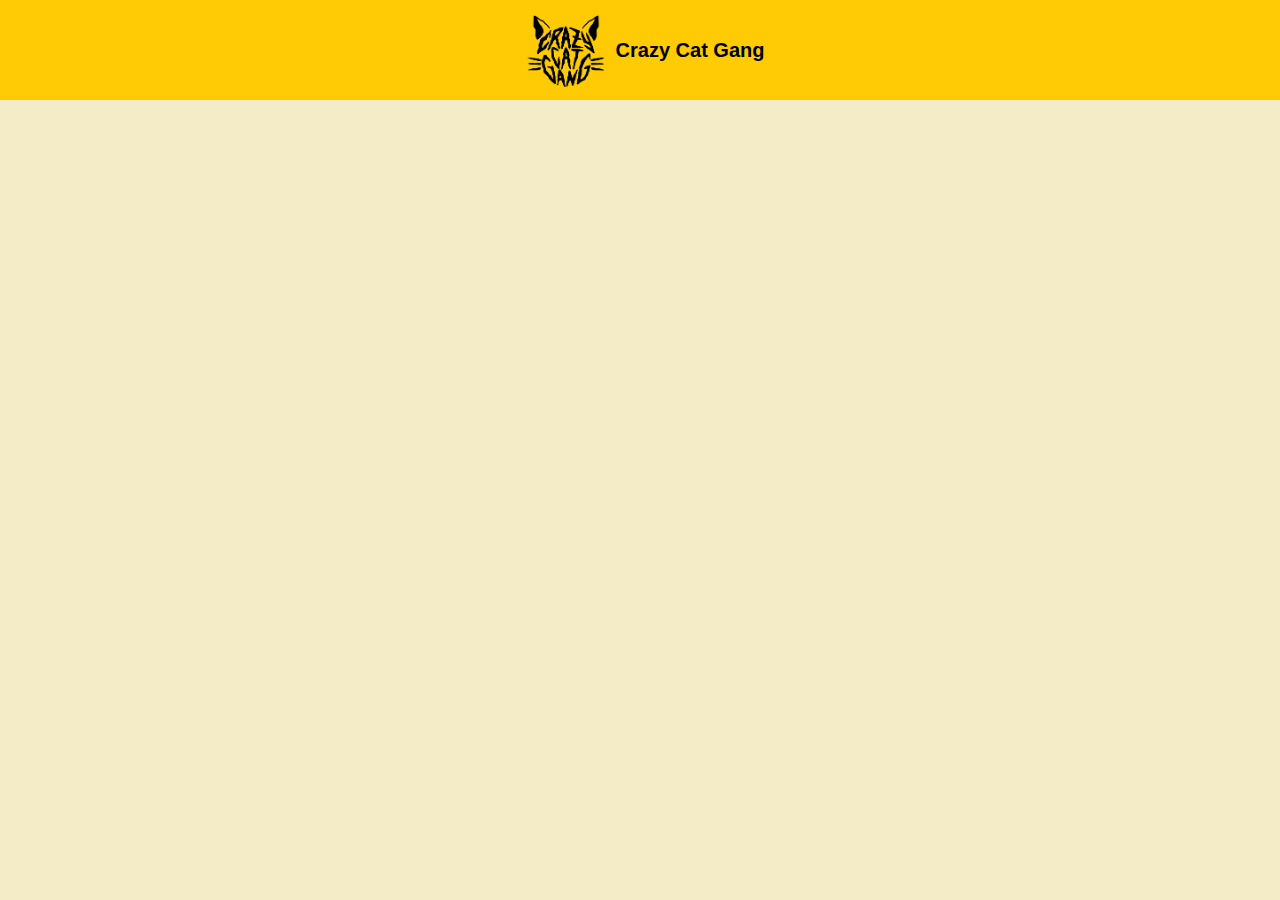
==== add-clinica.html @ 2cd0b592 "atualizaçoes e nova pagina" ====
<html>
    <head>
        <meta charset="UTF-8">
        <meta name="viewport" content="width=device-width, initial-scale=1.0">
        <link rel="stylesheet" href="css/style.css">
        <link rel="shortcut icon" href="favcon_io/favicon.ico" type="Logo-CCG">
        <title>Possuo uma clínica</title>
    </head>

    <body>
        <div class="title-index-add-clinica">
            <img src="imagens/images.png" alt="logo" class="logo-CCG">
            <h1><a href="index.html" class="title-add-clinica">Crazy Cat Gang</a></h1>
        </div>
---- css/style.css ----
body {
    font-family: 'Segoe UI', Tahoma, Geneva, Verdana, sans-serif;
    display: flex;
    justify-content: center;
    align-items: center;
    flex-direction: column;
    background-color: rgb(243, 236, 199);
    margin: 0;
    width: 100%;
    overflow-x: hidden;
    box-sizing: border-box;
}

/*-------------------------- POP UP --------------------------*/

.abrir-popup-button {
    padding: 10px 20px;
    font-size: 16px;
    color: white;
    background-color: #000000;
    border: none;
    cursor: pointer;
    border-radius: 5px;
    transition: 0.25s;
}

.abrir-popup-button:hover {
    text-decoration: underline;
    background-color: #FAC605;
    color: #000000;
    border-radius: 15px;
}



.popup {
    display: none; 
    position: fixed;
    top: 0;
    left: 0;
    width: 100%;
    height: 100%;
    background-color: rgba(0, 0, 0, 0.7); 
    justify-content: center;
    align-items: center;
}


.conteudo-popup {
    border: 2px solid black;
    background-color: rgb(243, 236, 199);
    padding: 20px;
    border-radius: 10px;
    width: 300px;
    text-align: center;
}


.fechar-popup-button {
    margin-top: 10px;
    padding: 10px;
    color: rgb(0, 0, 0);
    background-color: #FAC605;
    border: none;
    cursor: pointer;
    border-radius: 15px;
    transition: 0.25s;
    
}

.fechar-popup-button:hover {
    background-color: #000000;
    color: #FAC605;
    text-decoration: underline;
}

.popup.mostrar {
    display: flex; 
}


.login-usuario {
    color: #000000;
    transition: 0.25s;
}

.login-usuario:hover {
    color: #FAC605;
}

.cadastro-usuario {
    color: #000000;
    transition: 0.25s;
}

.cadastro-usuario:hover {
    color: #FAC605;
}

/*-------------------------- INDEX -------------------------- */
.title-index {
    font-size: 20px;
    top: 0;
    display: flex;
    align-items: center;
    justify-content: center;
    width: 100%;
    background-color: #FFCB04;
}

.title {
    color: black;
    text-decoration: none;
    transition: 0.25s;
}

.title:hover {
    color: white;
}

header {
    background-color: black;
    width: 100%;
}

.header-index {
    display: flex;
    justify-content: space-evenly;
    align-items: center;
    padding: 20px;
    width: 100%;
    box-sizing: border-box;
}

.header-button {
    font-size: 15px;
    text-decoration: none;
    background-color: rgb(0, 0, 0);
    border: none;
    border-radius: 5px;
    color: rgb(255, 255, 255);
    transition: 0.25s;
    padding: 10px;
}

.header-button:hover {
    text-decoration: underline;
    background-color: #FAC605;
    border-radius: 15px;
    color: black;
}

.button {
    background-color: rgb(0, 0, 0);
    border: none;
}

.imagem-CCG {
    margin-top: 20px;
    display: flex;
    justify-content: center;
    align-items: center;
    background-color: #FAC605;
    width: 100%;
    max-width: 1000px;
    border-radius: 5px;
}

.text-index {
    width: 100%;
    max-width: 900px;
    font-size: 18px;
    margin: 20px;
    box-sizing: border-box;
    margin-bottom: 110px;
}
.footer {
    display: flex;
    justify-content: center;
    align-items: center;
    width: 100%;
    height: 220px;
    background-color: rgb(24, 23, 23);
    color: rgb(146, 142, 142);
}

.footer-footer {
    display: flex;
    justify-content: center;
    align-items: center;
    background-color: black;
    width: 100%;
    height: 100px;
    color: rgb(90, 88, 88);
}




/*-------------------------- CLINICAS -------------------------- */

.container-clinica {
    margin: 20px;
    display: flex;
    justify-content: center;
    width: 100%;

}

.login-clinica {
    border-top-left-radius: 10px;
    border-bottom-left-radius: 10px;
    border-top-right-radius: 0px;
    border-bottom-right-radius: 0px;
    padding: 15px;
    width: 700px;
    height: 100%;
    background-color: #FAC605;
}



.txtbox-login{
    width: 80%; 
    padding: 12px; 
    border: 1px solid #ccc; 
    border-radius: 4px;
    
}

.txtLabell-login {
    color: rgb(0, 0, 0);
    display: block; 
    margin-bottom: 5px; 
}

.button-entrar-clinica {
    position: relative;
    margin: 20px;
    margin-top: 120px;
    left: 24.5%;
    background-color: #000000;
    color: white;
    border: 1px solid #000000;
    border-radius: 50px;
    width: 300px;
    height: 60px;
    transition: 0.25s;
    cursor: pointer;
}

.button-entrar-clinica:hover {
    background-color: #ffffff;
    color: black;
    border: 1px solid #ccc;
    
}

.cadastro-clinica {
    border-top-left-radius: 0px;
    border-bottom-left-radius: 0px;
    border-top-right-radius: 10px ;
    border-bottom-right-radius: 10px;
    padding: 15px;
    max-width: 400px;
    height: 100%;
    background-color: #000000;
}

.txtcad-clinica {
    color: white;
}

.info-clinica {
    margin: 15px;
}

select {
    cursor: pointer;
}

.txtbox {
    width: 100%; 
    padding: 8px; 
    border: 1px solid #ccc; 
    border-radius: 4px;
    box-sizing: border-box; 
}


select {
    margin-left: 15px;
    width: 90%; 
    padding: 8px; 
    border: 1px solid #ccc; 
    border-radius: 4px;
    box-sizing: border-box;
}


.txtLabell {
    color: white;
    display: block; 
    margin-bottom: 5px; 
}


.button-cadastrar-clinica {
    background-color: #FAC605;
    color: rgb(0, 0, 0);
    border: 0px;
    border-radius: 50px;
    width: 200px;
    height: 60px;
    position: relative;
    left: 17.5%;
    transition: 0.25s;
    border: 1px solid #000000;
    cursor: pointer;
}

.button-cadastrar-clinica:hover {
    background-color: white;
    border: 1px solid #ccc;
}

    /*-------------------------- LOGIN -------------------------- */

.login-container {
    display: flex;
    justify-content: center;
    align-items: center;
    padding: 10px;
    border-radius: 15px;
    background-color: rgb(205, 199, 168);
    margin: 60px;
    width: 550px;
    flex-direction: column;
}


.login-box {
    margin: 20px;
}

.login-txtbox {
    border-radius: 15px;
    border: 1px solid black;
    padding: 8px;
    padding-top: 15px;
    width: 359px;
}

.entrar-login-button {
    border-radius: 10px;
    background-color: #000000;
    padding: 10px;
    border: 0px;
    color: white;
    transition: 0.25s;
    cursor: pointer;
}

.entrar-login-button:hover {
    background-color: #FFCB04;
    color: #000000;

}

.footer-login {
    display: flex;
    justify-content: center;
    align-items: center;
    width: 100%;
    height: 220px;
    background-color: rgb(24, 23, 23);
    color: rgb(146, 142, 142);
    margin-top: 126px;
}

.footer-footer-login {
    display: flex;
    justify-content: center;
    align-items: center;
    background-color: black;
    width: 100%;
    height: 100px;
    color: rgb(90, 88, 88);
}

/*-------------------------- CADASTRO --------------------------*/

.cadastro-container {
    display: flex;
    justify-content: center;
    align-items: center;
    padding: 10px;
    border-radius: 15px;
    background-color: rgb(205, 199, 168);
    margin: 60px;
    width: 1000px;
    flex-direction: column;
}


.cadastro-box {
    display: flex;
    justify-content: center;
    align-items: center;
    margin: 20px;
}

.cadastro-txtbox {
    margin: 10px;
    border-radius: 15px;
    border: 1px solid black;
    padding: 8px;
    padding-top: 15px;
    width: 359px;
}

.entrar-cadastro-button {
    border-radius: 10px;
    background-color: #000000;
    padding: 10px;
    border: 0px;
    color: white;
    transition: 0.25s;
    width: 80px;
    cursor: pointer;
}

.entrar-cadastro-button:hover {
    background-color: #FFCB04;
    color: #000000;

}

.cadastro-box-esquerda {
    margin-right: 160px;
}

.footer-cadastro {
    display: flex;
    justify-content: center;
    align-items: center;
    width: 100%;
    height: 220px;
    background-color: rgb(24, 23, 23);
    color: rgb(146, 142, 142);
    margin-top: 90px;
}

.footer-footer-cadastro {
    display: flex;
    justify-content: center;
    align-items: center;
    background-color: black;
    width: 100%;
    height: 100px;
    color: rgb(90, 88, 88);
}





/*-------------------------- ADD CLINICA --------------------------*/



.title-index-add-clinica {
    
    font-size: 10px;
    top: 0;
    display: flex;
    align-items: center;
    justify-content: center;
    width: 100%;
    background-color: #FFCB04;
}


.logo-CCG {
    width: 100px;
    height: 100px;
}


.title-add-clinica {
    color: black;
    text-decoration: none;
    transition: 0.25s;
}

.title-add-clinica:hover {
    color: white;
}
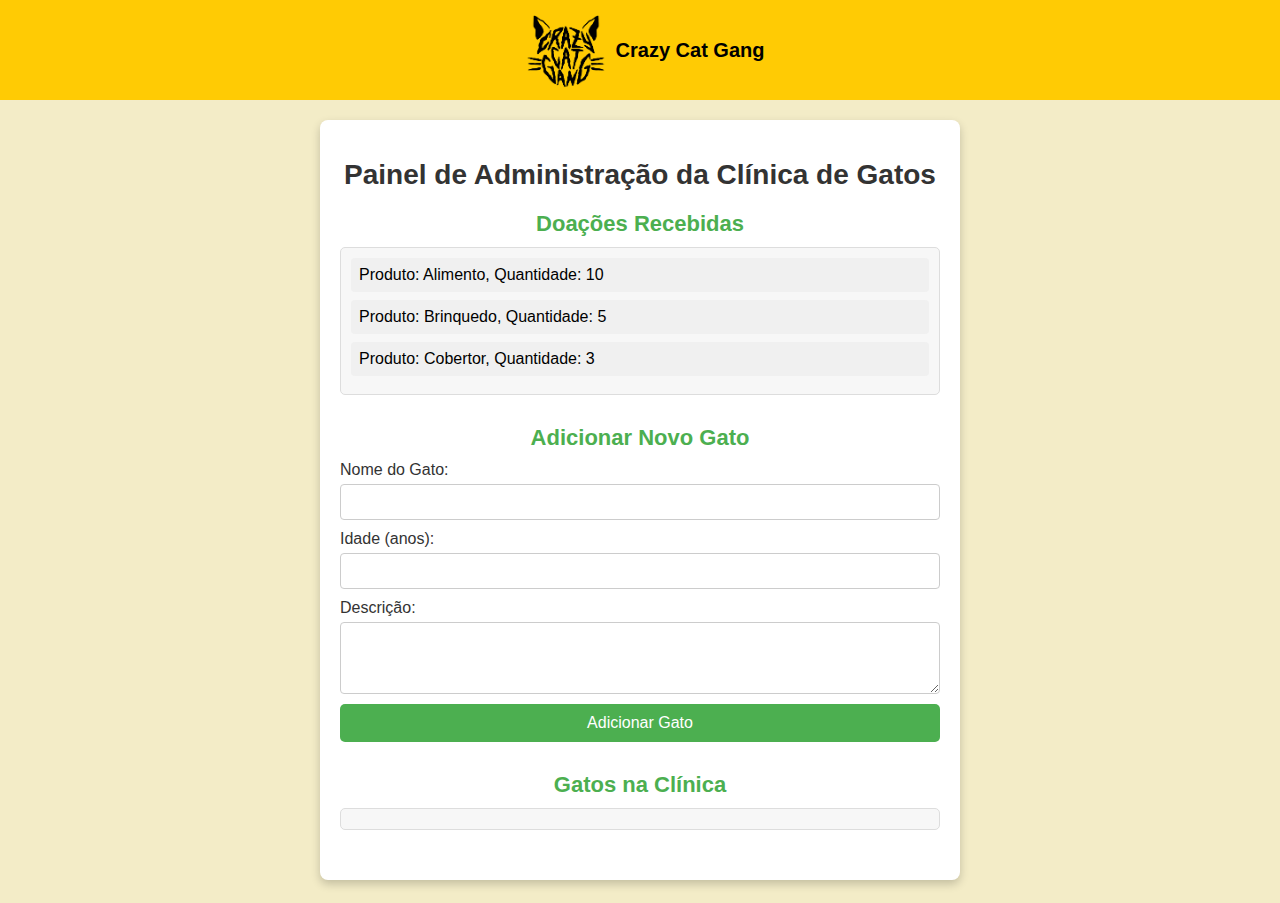
==== commit 059c118c: "muitas coisas, nao sei mais tudo que eu fiz" ====
--- a/add-clinica.html
+++ b/add-clinica.html
@@ -1,4 +1,5 @@
 <html>
+
     <head>
         <meta charset="UTF-8">
         <meta name="viewport" content="width=device-width, initial-scale=1.0">
@@ -11,4 +12,46 @@
         <div class="title-index-add-clinica">
             <img src="imagens/images.png" alt="logo" class="logo-CCG">
             <h1><a href="index.html" class="title-add-clinica">Crazy Cat Gang</a></h1>
-        </div>+        </div>
+
+        <div class="container2">
+            <h1 class="titulo2">Painel de Administração da Clínica de Gatos</h1>
+        
+            <!-- Seção para ver doações recebidas -->
+            <div class="secao2" id="secaoDoacoes">
+                <h2 class="tituloSecao2">Doações Recebidas</h2>
+                <div class="doacoes-recebidas2" id="listaDoacoes">
+                    <!-- As doações serão listadas aqui -->
+                </div>
+            </div>
+        
+            <!-- Seção para adicionar um novo gato -->
+            <div class="secao2" id="secaoAdicionarGato">
+                <h2 class="tituloSecao2">Adicionar Novo Gato</h2>
+                <div class="input-group2">
+                    <label class="label2" for="nomeGato">Nome do Gato:</label>
+                    <input class="input2" type="text" id="nomeGato">
+                </div>
+                <div class="input-group2">
+                    <label class="label2" for="idadeGato">Idade (anos):</label>
+                    <input class="input2" type="number" id="idadeGato" min="0">
+                </div>
+                <div class="input-group2">
+                    <label class="label2" for="descricaoGato">Descrição:</label>
+                    <textarea class="input2" id="descricaoGato" rows="3"></textarea>
+                </div>
+                <button class="botao2" id="botaoAdicionarGato">Adicionar Gato</button>
+            </div>
+        
+            <!-- Seção para listar gatos -->
+            <div class="secao2" id="secaoListaGatos">
+                <h2 class="tituloSecao2">Gatos na Clínica</h2>
+                <div class="lista-gatos2" id="listaGatos">
+                    <!-- A lista de gatos será exibida aqui -->
+                </div>
+            </div>
+        </div>
+        
+        <script defer src="js/adm-clinica.js"></script>
+    </body>
+</html>--- a/css/style.css
+++ b/css/style.css
@@ -97,7 +97,8 @@
     color: #FAC605;
 }
 
-/*-------------------------- INDEX -------------------------- */
+
+/*-------------------------- INDEX --------------------------*/
 .title-index {
     font-size: 20px;
     top: 0;
@@ -324,6 +325,91 @@
     border: 1px solid #ccc;
 }
 
+
+    /*-------------------------- adm clinica -------------------------- */
+
+
+
+.container2 {
+    max-width: 600px;
+    width: 100%;
+    background-color: #fff;
+    padding: 20px;
+    border-radius: 8px;
+    box-shadow: 0 4px 10px rgba(0, 0, 0, 0.2);
+    margin: 20px;
+}
+
+.titulo2 {
+    font-size: 28px;
+    color: #333;
+    margin-bottom: 20px;
+    text-align: center;
+}
+
+.secao2 {
+    margin-bottom: 30px;
+}
+
+.tituloSecao2 {
+    font-size: 22px;
+    color: #4CAF50;
+    margin-bottom: 10px;
+    text-align: center;
+}
+
+.input-group2 {
+    margin-bottom: 10px;
+}
+
+.label2 {
+    font-size: 16px;
+    color: #333;
+    display: block;
+    margin-bottom: 5px;
+}
+
+.input2 {
+    width: 100%;
+    padding: 8px;
+    border-radius: 4px;
+    border: 1px solid #ccc;
+    font-size: 16px;
+}
+
+.botao2 {
+    background-color: #4CAF50;
+    color: white;
+    border: none;
+    padding: 10px 20px;
+    font-size: 16px;
+    cursor: pointer;
+    border-radius: 5px;
+    width: 100%;
+}
+
+.botao2:hover {
+    background-color: #45a049;
+}
+
+.doacoes-recebidas2, .lista-gatos2 {
+    margin-top: 10px;
+    padding: 10px;
+    background: #f7f7f7;
+    border: 1px solid #ddd;
+    border-radius: 5px;
+    max-height: 150px;
+    overflow-y: auto;
+}
+
+.item2 {
+    margin-bottom: 8px;
+    padding: 8px;
+    background: #f0f0f0;
+    border-radius: 4px;
+    font-size: 16px;
+}
+
     /*-------------------------- LOGIN -------------------------- */
 
 .login-container {
@@ -345,7 +431,7 @@
 
 .login-txtbox {
     border-radius: 15px;
-    border: 1px solid black;
+    border: 2px solid black;
     padding: 8px;
     padding-top: 15px;
     width: 359px;
@@ -375,7 +461,7 @@
     height: 220px;
     background-color: rgb(24, 23, 23);
     color: rgb(146, 142, 142);
-    margin-top: 126px;
+    margin-top: 290px;
 }
 
 .footer-footer-login {
@@ -413,7 +499,7 @@
 .cadastro-txtbox {
     margin: 10px;
     border-radius: 15px;
-    border: 1px solid black;
+    border: 2px solid black;
     padding: 8px;
     padding-top: 15px;
     width: 359px;
@@ -448,7 +534,8 @@
     height: 220px;
     background-color: rgb(24, 23, 23);
     color: rgb(146, 142, 142);
-    margin-top: 90px;
+    margin-top: 160px;
+
 }
 
 .footer-footer-cadastro {
@@ -495,4 +582,381 @@
 
 .title-add-clinica:hover {
     color: white;
-}+}
+
+
+/*-------------------------- Grid CLinicas --------------------------*/
+
+.card-clinicas {
+    display: flex;
+    align-items: center;
+    justify-content: center;
+    flex-direction: column;
+    background-color: rgb(205, 199, 168);
+    width: 300px;
+    height: 500px;
+    border-radius: 15px;
+    margin: 20px;
+    transition: 0.25s;
+}
+
+.card-clinicas:hover{
+    background-color: rgb(187, 180, 151);
+
+}
+
+
+.parte-imagem-card {
+    display: flex;
+    margin: 10px;
+    margin-top: 20px;
+    background-color: white;
+    border-radius: 5px;
+    width: 270px;
+    height: 50%;
+}
+
+.parte-info-card {
+    display: flex;
+    flex-direction: column;
+    margin: 5px;
+    margin-left: 5px;
+    margin-right: 5px;
+    width: 270px;
+    height: 40%;
+}
+
+.txt-info-card {
+}
+
+a {
+    color: inherit;
+}
+
+/*-------------------------- CLinica Usuário --------------------------*/
+
+.nome-clinica-usuario{
+    margin-left: 30px;
+}
+
+.informacoes-clinica-usuarios {
+    display: flex;
+    justify-content: space-around;
+    align-items: center;
+    flex-direction: row;
+}
+
+.img-clinica-usuario {
+    border-radius: 15px; ;
+}
+
+.informacoes-clinica-usuario-esquerda {
+    margin: -140px;
+}
+
+.info-img-clinica-usuario{
+background-color: white;
+padding: 30px;
+border-radius: 10px;
+
+}
+
+.but-adotar-pagclinica{
+    margin: 10px;
+    background-color: rgb(176, 239, 81);
+    width: 170px;
+    height: 60px;
+    border: none;
+    box-shadow: 5px 5px 5px rgb(172, 172, 172);
+    border-radius: 5px;
+    transition: 0.25s;
+    cursor: pointer;
+
+}
+
+.but-adotar-pagclinica:hover{
+    background-color: rgb(132, 179, 61) ;
+}
+
+
+.doaradotar {
+    margin-top: 60px;
+    display: flex;
+    justify-content: space-around;
+}
+
+/*-------------------------- Adotar --------------------------*/
+
+.card-gatos {
+    display: flex;
+    align-items: center;
+    justify-content: flex-start;
+    flex-direction: column;
+    background-color: rgb(205, 199, 168);
+    width: 300px;
+    height: 500px;
+    border-radius: 15px;
+    margin: 20px;
+    transition: 0.25s;
+}
+
+
+.parte-baixo-card-gatos {
+    display: flex;
+    flex-direction: column;
+    margin-top: -10px
+}
+
+.imagem-gato{
+    margin: 20px;
+}
+
+
+.btn-adotar-card-gatos {
+    margin: 10px;
+    background-color: rgb(176, 239, 81);
+    width: 170px;
+    height: 60px;
+    border: none;
+    box-shadow: 5px 5px 5px rgb(172, 172, 172);
+    border-radius: 5px;
+    transition: 0.25s;
+    cursor: pointer;
+}
+
+.btn-adotar-card-gatos:hover{
+    background-color: rgb(132, 179, 61) ;
+}
+
+/*--------------------- Mensagem Adotar ----------------------*/
+.mensagem-adotar {
+    width: 90%;
+    height: 90%;
+    display: flex;
+    flex-direction: column;
+    justify-content: center;
+    align-items: center;
+}
+
+/*------------------- POP UP PAG CLINICAS -------------------*/
+
+.mostrar-popup-botao {
+    margin: 10px;
+    width: 170px;
+    height: 60px;
+    color: rgb(0, 0, 0);
+    background-color: #FFCB04;
+    border: none;
+    cursor: pointer;
+    border-radius: 5px;
+    transition: 0.25s;
+    box-shadow: 5px 5px 5px rgb(172, 172, 172);
+
+}
+
+.mostrar-popup-botao:hover {
+    text-decoration: underline;
+    background-color: #FAC605;
+    color: #000000;
+    border-radius: 15px;
+}
+
+.popup {
+    display: none; 
+    position: fixed;
+    top: 0;
+    left: 0;
+    width: 100%;
+    height: 100%;
+    background-color: rgba(0, 0, 0, 0.7); 
+    justify-content: center;
+    align-items: center;
+}
+
+.conteudo-popup {
+    border: 2px solid black;
+    background-color: rgb(243, 236, 199);
+    padding: 20px;
+    border-radius: 10px;
+    width: 300px;
+    text-align: center;
+}
+
+.esconder-popup-botao {
+    margin-top: 10px;
+    padding: 10px;
+    color: rgb(0, 0, 0);
+    background-color: #FAC605;
+    border: none;
+    cursor: pointer;
+    border-radius: 15px;
+    transition: 0.25s;
+}
+
+.esconder-popup-botao:hover {
+    background-color: #000000;
+    color: #FAC605;
+    text-decoration: underline;
+}
+
+.popup.exibir {
+    display: flex; 
+}
+
+.login-usuario {
+    color: #000000;
+    transition: 0.25s;
+}
+
+.login-usuario:hover {
+    color: #FAC605;
+}
+
+.cadastro-usuario {
+    color: #000000;
+    transition: 0.25s;
+}
+
+.cadastro-usuario:hover {
+    color: #FAC605;
+}
+
+.inside-popup {
+    display: flex;
+    justify-content: space-evenly;
+}
+
+.btn-doar {
+    background-color: rgb(162, 217, 79);
+    border: none;
+    width: 90px;
+    height: 40px;
+    border-radius: 10px;
+    transition: 0.25s;
+    cursor: pointer;
+}
+
+.btn-doar:hover {
+    background-color: rgb(125, 175, 50);
+}
+
+/*------------------- Doacao de dinheiro -------------------*/
+.caixa {
+    width: 300px;
+    height: 250px;
+    text-align: center;
+    background: rgb(205, 199, 168);
+    padding: 20px;
+    box-shadow: 0 4px 8px rgba(0, 0, 0, 0.1);
+    border-radius: 10px;
+    max-width: 400px;
+}
+.valor {
+    font-size: 24px;
+    color: #333;
+    margin-top: 10px;
+}
+.botao {
+    background-color: #000000;
+    color: white;
+    border: none;
+    padding: 10px 20px;
+    font-size: 18px;
+    cursor: pointer;
+    border-radius: 5px;
+    margin-top: 20px;
+}
+.botao:hover {
+    background-color: #3a3a3a;
+}
+.barra {
+    width: 100%;
+    -webkit-appearance: none;
+    height: 10px;
+    background: black;
+    outline: none;
+    opacity: 0.8;
+    cursor: pointer;
+    border-radius: 5px;
+    margin-top: 15px;
+}
+.barra::-webkit-slider-thumb {
+    -webkit-appearance: none;
+    appearance: none;
+    width: 25px;
+    height: 25px;
+    background: yellow;
+    cursor: pointer;
+    border-radius: 50%;
+}
+
+.divdocontainer {
+    margin-top: 100px;
+    width: 100%;
+    height: 70%;
+    display: flex;
+    align-items: center;
+    flex-direction: column;
+}
+
+.pix-container {
+    display: none;
+    margin-top: 20px;
+    padding: 15px;
+    background-color: #FAC605;
+    border-radius: 10px;
+    font-size: 18px;
+    color: #333;
+}
+
+
+/*------------------- Doacao de outro -------------------*/
+
+
+.caixa-doacao {
+    text-align: center;
+    background: #fff;
+    padding: 20px;
+    box-shadow: 0 4px 8px rgba(0, 0, 0, 0.1);
+    border-radius: 10px;
+    max-width: 400px;
+    max-height: 300px;
+    transition: all 0.3s ease;
+}
+.titulo {
+    font-size: 24px;
+    color: #333;
+}
+.seletor, .quantidade {
+    width: 100%;
+    padding: 10px;
+    margin: 10px 0;
+    font-size: 16px;
+}
+.botao-confirmar {
+    background-color: #4CAF50;
+    color: white;
+    border: none;
+    padding: 10px 20px;
+    font-size: 18px;
+    cursor: pointer;
+    border-radius: 5px;
+    margin-top: 20px;
+}
+.botao-confirmar:hover {
+    background-color: #45a049;   
+}
+
+.divdacaixa-doacao {
+    margin-top: 100px;
+    display: flex;
+    width: 100%;
+    height: 70%;
+    justify-content: center;
+    align-content: center;
+}
+
+
+
+
+
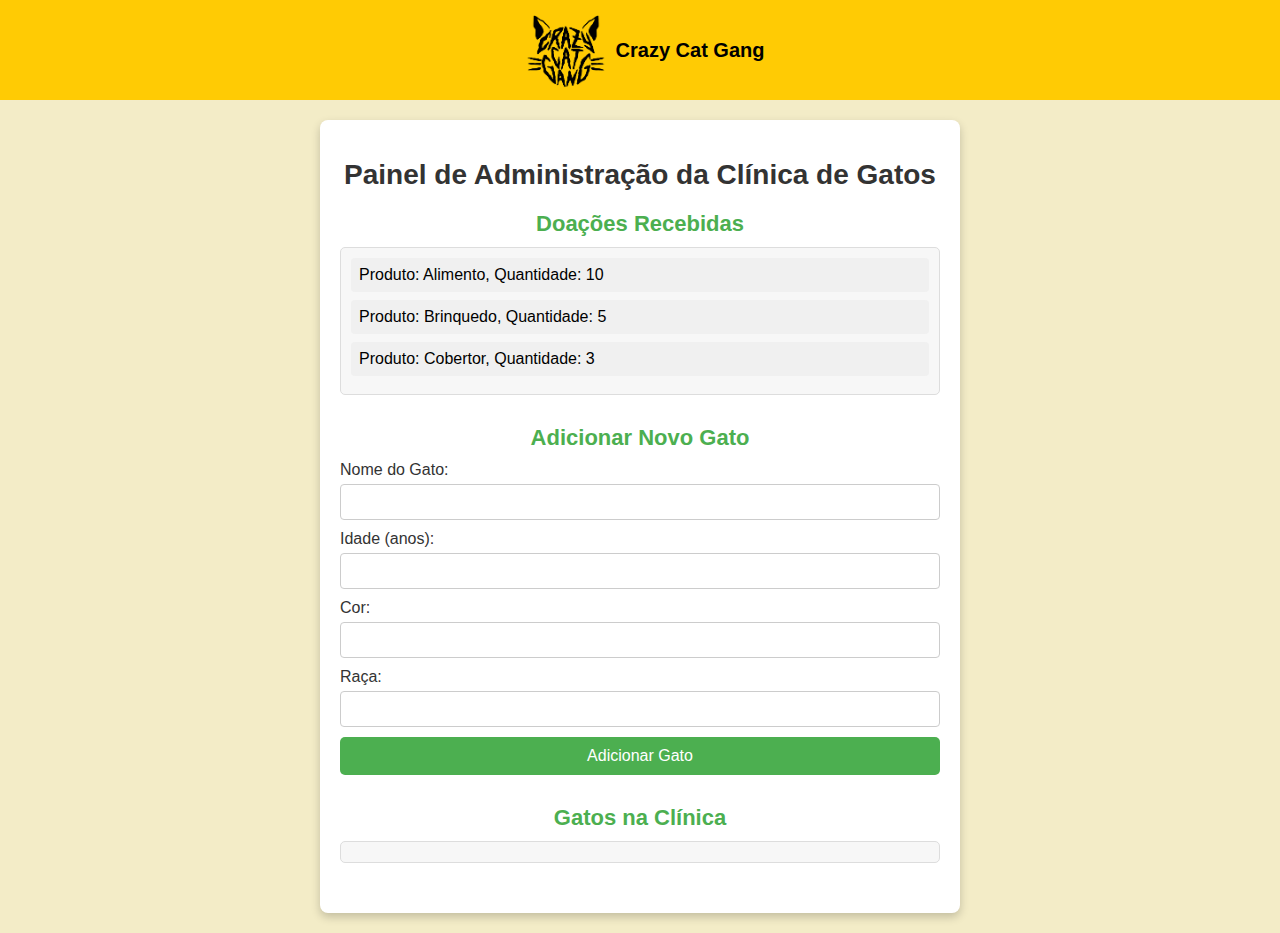
==== commit a1686ea2: "finalizacao" ====
--- a/add-clinica.html
+++ b/add-clinica.html
@@ -6,6 +6,7 @@
         <link rel="stylesheet" href="css/style.css">
         <link rel="shortcut icon" href="favcon_io/favicon.ico" type="Logo-CCG">
         <title>Possuo uma clínica</title>
+        <script src="js/cadastro_gato.js"></script>
     </head>
 
     <body>
@@ -17,15 +18,15 @@
         <div class="container2">
             <h1 class="titulo2">Painel de Administração da Clínica de Gatos</h1>
         
-            <!-- Seção para ver doações recebidas -->
+           
             <div class="secao2" id="secaoDoacoes">
                 <h2 class="tituloSecao2">Doações Recebidas</h2>
                 <div class="doacoes-recebidas2" id="listaDoacoes">
-                    <!-- As doações serão listadas aqui -->
+                   
                 </div>
             </div>
         
-            <!-- Seção para adicionar um novo gato -->
+
             <div class="secao2" id="secaoAdicionarGato">
                 <h2 class="tituloSecao2">Adicionar Novo Gato</h2>
                 <div class="input-group2">
@@ -37,10 +38,14 @@
                     <input class="input2" type="number" id="idadeGato" min="0">
                 </div>
                 <div class="input-group2">
-                    <label class="label2" for="descricaoGato">Descrição:</label>
-                    <textarea class="input2" id="descricaoGato" rows="3"></textarea>
+                    <label class="label2" for="descricaoGato">Cor:</label>
+                    <input type="text" class="input2" id="descricaoGato" rows="3">
                 </div>
-                <button class="botao2" id="botaoAdicionarGato">Adicionar Gato</button>
+                <div class="input-group2">
+                    <label class="label2" for="descricaoGato">Raça:</label>
+                    <input type="text" class="input2" id="descricaoGato" rows="3">
+                </div>
+                <button onclick="cadastrarGato()" class="botao2" id="botaoAdicionarGato">Adicionar Gato</button>
             </div>
         
             <!-- Seção para listar gatos -->
